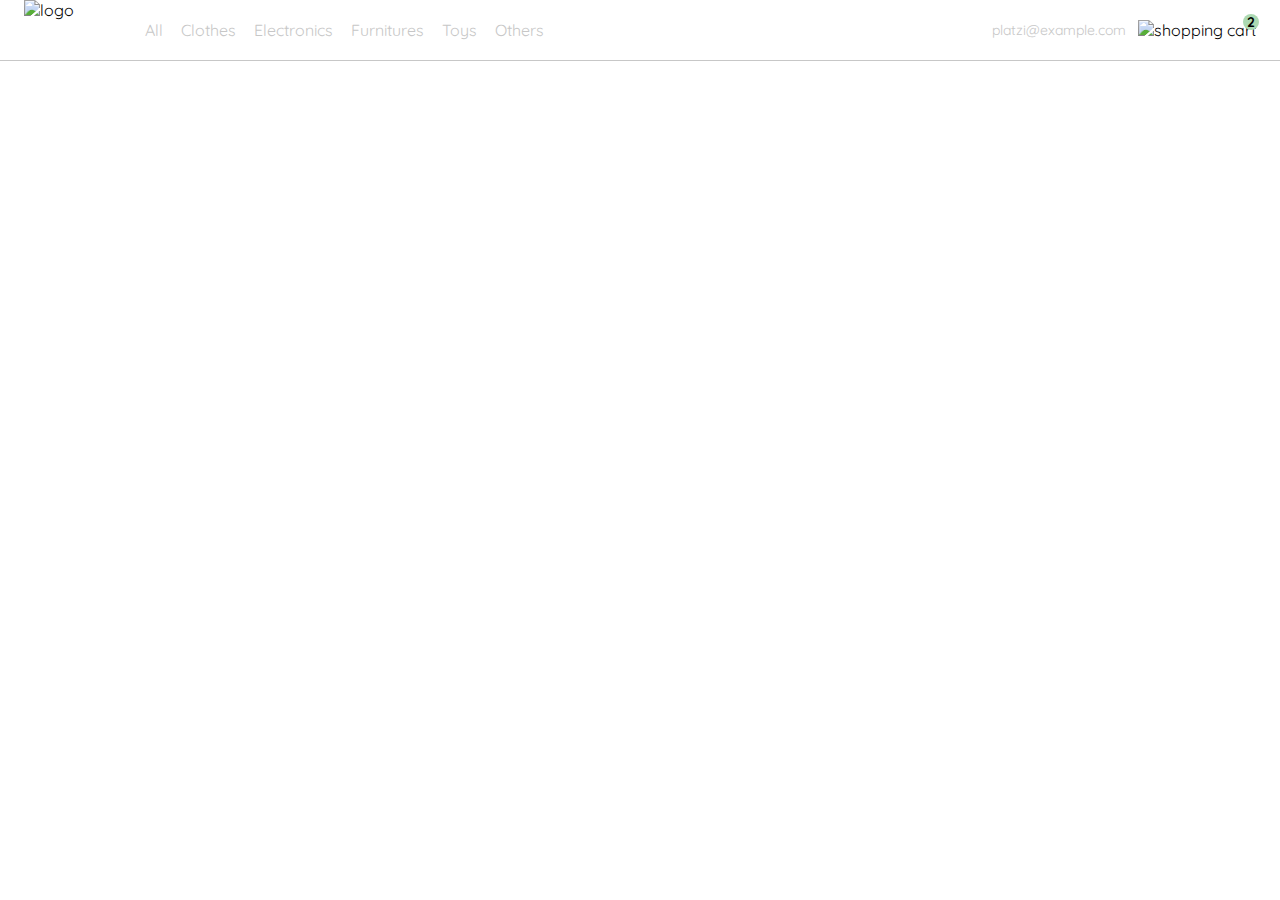
==== index.html @ 5cb9ba62 "se agrego el menu de mobile y del email y se agrego las funcionalidades de aparicion basicas con js" ====
<!DOCTYPE html>
<html lang="en">
<head>
  <meta charset="UTF-8">
  <meta http-equiv="X-UA-Compatible" content="IE=edge">
  <meta name="viewport" content="width=device-width, initial-scale=1.0">

  <link rel="preconnect" href="https://fonts.googleapis.com">
  <link rel="preconnect" href="https://fonts.gstatic.com" crossorigin>
  <link href="https://fonts.googleapis.com/css2?family=Quicksand:wght@300;500;700&display=swap" rel="stylesheet">

  <link rel="stylesheet" href="styles.css">
  <title>YardSale: tienda online</title>
</head>
<body>
  <nav>
    <img src="./icons/icon_menu.svg" alt="menu" class="menu">

    <div class="navbar-left">
      <img src="./logos/logo_yard_sale.svg" alt="logo" class="logo">

      <ul>
        <li>
          <a href="/">All</a>
        </li>
        <li>
          <a id="Clothes" href="/">Clothes</a>
        </li>
        <li>
          <a href="/">Electronics</a>
        </li>
        <li>
          <a href="/">Furnitures</a>
        </li>
        <li>
          <a href="/">Toys</a>
        </li>
        <li>
          <a href="/">Others</a>
        </li>
      </ul>
    </div>

    <div class="navbar-right">
      <ul>
        <li class="navbar-email">platzi@example.com</li>
        <li class="navbar-shopping-cart">
          <img src="./icons/icon_shopping_cart.svg" alt="shopping cart">
          <div>2</div>
        </li>
      </ul>
    </div>

    <div  class="desktop-menu inactive">

    <ul>
        <li>
          <a href="/" class="title">My orders</a>
        </li>
    
        <li>
          <a href="/">My account</a>
        </li>
    
        <li>
          <a href="/">Sign out</a>
        </li>
      </ul>
    </div>

    <div class="mobile-menu inactive">
        <ul>
          <li>
            <a href="/">CATEGORIES</a>
          </li>
          <li>
            <a href="/">All</a>
          </li>
          <li>
            <a href="/">Clothes</a>
          </li>
          <li>
            <a href="/">Electronics</a>
          </li>
          <li>
            <a href="/">Furnitures</a>
          </li>
          <li>
            <a href="/">Toys</a>
          </li>
          <li>
            <a href="/">Other</a>
          </li>
        </ul>
    
        <ul>
          <li>
            <a href="/">My orders</a>
          </li>
          <li>
            <a href="/">My account</a>
          </li>
        </ul>
    
        <ul>
          <li>
            <a href="/" class="email">platzi@example.com</a>
          </li>
          <li>
            <a href="/" class="sign-out">Sign out</a>
          </li>
        </ul>
      </div>

</nav>

  





<script src="main.js"></script>

</body>
</html>
---- styles.css ----
:root {
    --white: #FFFFFF;
    --black: #000000;
    --very-light-pink: #C7C7C7;
    --text-input-field: #F7F7F7;
    --hospital-green: #ACD9B2;
    --sm: 14px;
    --md: 16px;
    --lg: 18px;
  }
  body {
    margin: 0;
    font-family: 'Quicksand', sans-serif;
  }

  .inactive{
    display: none;
  }


  nav {
    display: flex;
    justify-content: space-between;
    padding: 0 24px;
    border-bottom: 1px solid var(--very-light-pink);
  }
  .menu {
    display: none;
  }
  .logo {
    width: 100px;
  }
  .navbar-left ul,
  .navbar-right ul {
    list-style: none;
    padding: 0;
    margin: 0;
    display: flex;
    align-items: center;
    height: 60px;
  }
  .navbar-left {
    display: flex;
  }
  .navbar-left ul {
    margin-left: 12px;
  }
  .navbar-left ul li a,
  .navbar-right ul li a {
    text-decoration: none;
    color: var(--very-light-pink);
    border: 1px solid var(--white);
    padding: 8px;
    border-radius: 8px;
  }
  .navbar-left ul li a:hover,
  .navbar-right ul li a:hover {
      border: 1px solid var(--hospital-green);
      color: var(--hospital-green);
    }
    .navbar-email {
        color: var(--very-light-pink);
        font-size: var(--sm);
        margin-right: 12px;
  }
  .navbar-shopping-cart {
      position: relative;
    }
    .navbar-shopping-cart div {
    width: 16px;
    height: 16px;
    background-color: var(--hospital-green);
    border-radius: 50%;
    font-size: var(--sm);
    font-weight: bold;
    position: absolute;
    top: -6px;
    right: -3px;
    display: flex;
    justify-content: center;
    align-items: center;
}
/*menu desplegable*/
  .desktop-menu {
    position: absolute;
    top: 60px;
    right: 60px;
    background: var(--white);
    width: 100px;
    height: auto;
    border: 1px solid var(--very-light-pink);
    border-radius: 6px;
    padding: 20px 20px 0 20px;
  }
  .desktop-menu ul {
    list-style: none;
    padding: 0;
    margin: 0;
  }
  .desktop-menu ul li {
    text-align: end;
  }
  .desktop-menu ul li:nth-child(1),
  .desktop-menu ul li:nth-child(2) {
    font-weight: bold;
  }
  .desktop-menu ul li:last-child {
    padding-top: 20px;
    border-top: 1px solid var(--very-light-pink);
  }
  .desktop-menu ul li:last-child a {
    color: var(--hospital-green);
    font-size: var(--sm);
  }
  .desktop-menu ul li a {
    color: var(--back);
    text-decoration: none;
    margin-bottom: 20px;
    display: inline-block;
  }
/*Mobile menu*/
.mobile-menu {
    position: absolute;
    top: 40px;
    left: 3px;
    padding: 24px;
    padding-top: 2px;
  }
  .mobile-menu a {
    text-decoration: none;
    color: var(--black);
    font-weight: bold;
    /* margin-bottom: 24px; */
  }
  .mobile-menu ul {
    padding: 0;
    margin: 24px 0 0;
    list-style: none;
  }
  .mobile-menu ul:nth-child(1) {
    border-bottom: 1px solid var(--very-light-pink);
  }
  .mobile-menu ul li {
    margin-bottom: 24px;
  }
  .email {
    font-size: var(--sm);
    font-weight: 300 !important;
  }
  .sign-out {
    font-size: var(--sm);
    color: var(--hospital-green) !important;
  }


  @media (max-width: 640px) {
    .menu {
      display: block;
    }
    .navbar-left ul {
      display: none;
    }
    .navbar-email {
      display: none;
    }
  }
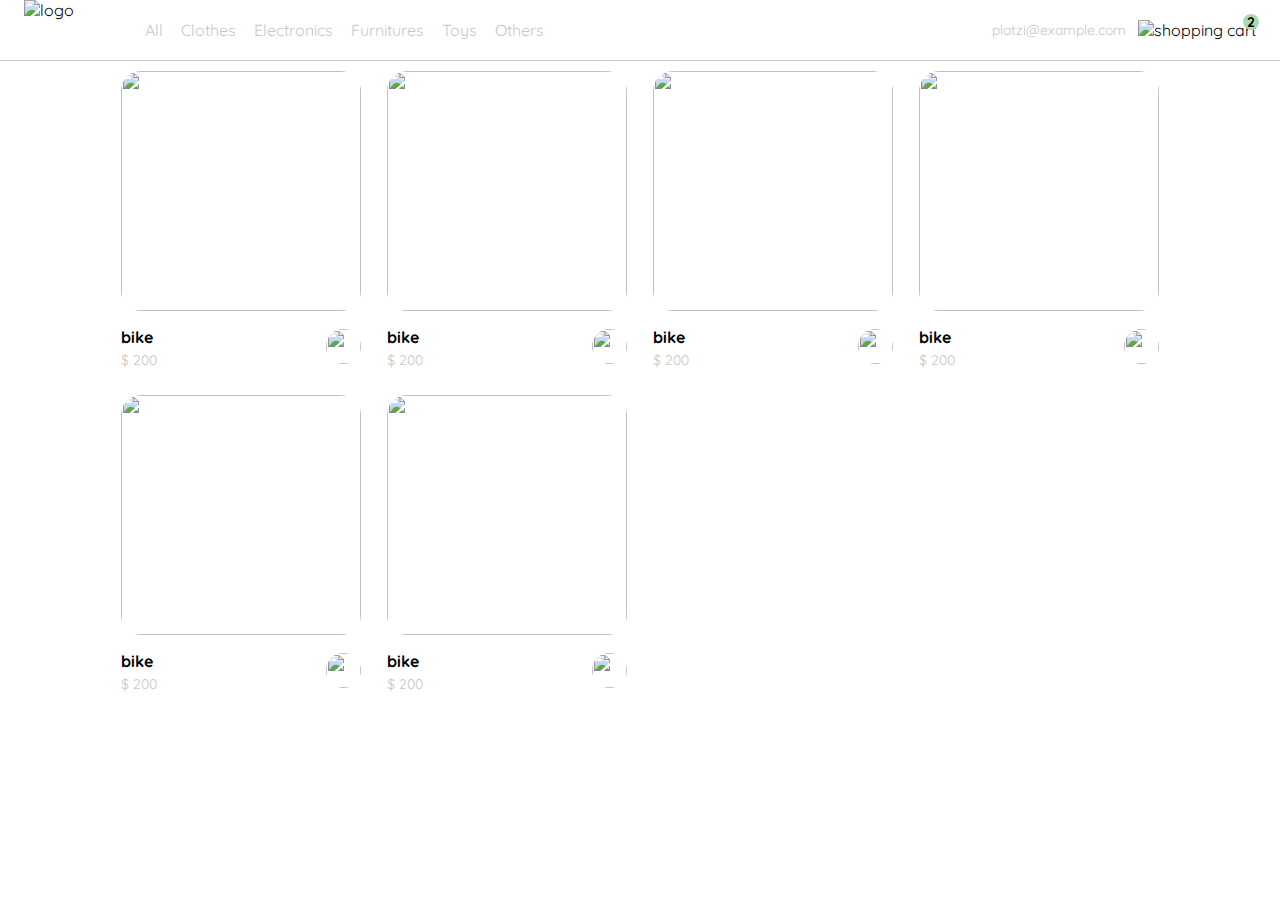
==== commit 3d5a465f: "se implemento el paradigma orientados a objetos para crear la galeria de productos, tambien se fucio" ====
--- a/index.html
+++ b/index.html
@@ -112,13 +112,62 @@
         </ul>
       </div>
 
-</nav>
-
+      
+    </nav>
+    
+    <aside class="product-detail inactive">
+      <div class="title-container">
+        <img src="./icons/flechita.svg" alt="arrow">
+        <p class="title">My order</p>
+      </div>
   
-
-
-
-
+      <div class="my-order-content">
+        <div class="shopping-cart">
+          <figure>
+            <img src="https://images.pexels.com/photos/276517/pexels-photo-276517.jpeg?auto=compress&cs=tinysrgb&dpr=2&h=650&w=940" alt="bike">
+          </figure>
+          <p>Bike</p>
+          <p>$30,00</p>
+          <img src="./icons/icon_close.png" alt="close">
+        </div>
+  
+        <div class="shopping-cart">
+          <figure>
+            <img src="https://images.pexels.com/photos/276517/pexels-photo-276517.jpeg?auto=compress&cs=tinysrgb&dpr=2&h=650&w=940" alt="bike">
+          </figure>
+          <p>Bike</p>
+          <p>$30,00</p>
+          <img src="./icons/icon_close.png" alt="close">
+        </div>
+  
+        <div class="shopping-cart">
+          <figure>
+            <img src="https://images.pexels.com/photos/276517/pexels-photo-276517.jpeg?auto=compress&cs=tinysrgb&dpr=2&h=650&w=940" alt="bike">
+          </figure>
+          <p>Bike</p>
+          <p>$30,00</p>
+          <img src="./icons/icon_close.png" alt="close">
+        </div>
+  
+        <div class="order">
+          <p>
+            <span>Total</span>
+          </p>
+          <p>$560.00</p>
+        </div>
+  
+        <button class="primary-button">
+          Checkout
+        </button>
+      </div>
+    </div>
+    </aside>
+  
+    
+  <section class="main-container">
+    <div class="cards-container">
+    </div>
+  </section>
 
 <script src="main.js"></script>
 
--- a/styles.css
+++ b/styles.css
@@ -1,4 +1,4 @@
-
+/*generales*/
 :root {
     --white: #FFFFFF;
     --black: #000000;
@@ -121,6 +121,7 @@
   }
 /*Mobile menu*/
 .mobile-menu {
+    background: var(--white);
     position: absolute;
     top: 40px;
     left: 3px;
@@ -152,9 +153,143 @@
     font-size: var(--sm);
     color: var(--hospital-green) !important;
   }
-
-
-  @media (max-width: 640px) {
+/*Carrito de compras*/
+
+.product-detail {
+    background: var(--white);
+    top: 60px;
+    width: 360px;
+    padding: 24px;
+    padding-top: 3px;
+    box-sizing: border-box;
+    position: absolute;
+    right: 0;
+  }
+  .title-container {
+    display: flex;
+  }
+  .title-container img {
+    transform: rotate(180deg);
+    margin-right: 14px;
+  }
+  .title {
+    font-size: var(--lg);
+    font-weight: bold;
+  }
+  .order {
+    display: grid;
+    grid-template-columns: auto 1fr;
+    gap: 16px;
+    align-items: center;
+    background-color: var(--text-input-field);
+    margin-bottom: 24px;
+    border-radius: 8px;
+    padding: 0 24px;
+  }
+  .order p:nth-child(1) {
+    display: flex;
+    flex-direction: column;
+  }
+  .order p span:nth-child(1) {
+    font-size: var(--md);
+    font-weight: bold;
+  }
+  .order p:nth-child(2) {
+    text-align: end;
+    font-weight: bold;
+  }
+  .shopping-cart {
+    display: grid;
+    grid-template-columns: auto 1fr auto auto;
+    gap: 16px;
+    margin-bottom: 24px;
+    align-items: center;
+  }
+  .shopping-cart figure {
+    margin: 0;
+  }
+  .shopping-cart figure img {
+    width: 70px;
+    height: 70px;
+    border-radius: 20px;
+    object-fit: cover;
+  }
+  .shopping-cart p:nth-child(2) {
+    color: var(--very-light-pink);
+  }
+  .shopping-cart p:nth-child(3) {
+    font-size: var(--md);
+    font-weight: bold;
+  }
+  .primary-button {
+    background-color: var(--hospital-green);
+    border-radius: 8px;
+    border: none;
+    color: var(--white);
+    width: 100%;
+    cursor: pointer;
+    font-size: var(--md);
+    font-weight: bold;
+    height: 50px;
+  }
+  /* cards container */
+  .cards-container {
+    display: grid;
+    padding-top: 10px;
+    grid-template-columns: repeat(auto-fill, 240px);
+    gap: 26px;
+    place-content: center;
+  }
+  .product-card {
+    width: 240px;
+  }
+  .product-card img {
+    width: 240px;
+    height: 240px;
+    border-radius: 20px;
+    object-fit: cover;
+  }
+  .product-info {
+    display: flex;
+    justify-content: space-between;
+    align-items: center;
+    margin-top: 12px;
+  }
+  .product-info figure {
+    margin: 0;
+  }
+  .product-info figure img {
+    width: 35px;
+    height: 35px;
+  }
+  .product-info div p:nth-child(1) {
+    font-weight: bold;
+    font-size: var(--md);
+    margin-top: 0;
+    margin-bottom: 4px;
+  }
+  .product-info div p:nth-child(2) {
+    font-size: var(--sm);
+    margin-top: 0;
+    margin-bottom: 0;
+    color: var(--very-light-pink);
+  }
+
+@media (max-width: 640px) {
+    .cards-container {
+        grid-template-columns: repeat(auto-fill, 140px);
+      }
+      .product-card {
+        width: 140px;
+      }
+      .product-card img {
+        width: 140px;
+        height: 140px;
+      }
+    
+    .product-detail {
+        width: 100%;
+    }
     .menu {
       display: block;
     }
@@ -164,4 +299,13 @@
     .navbar-email {
       display: none;
     }
+    .desktop-menu{
+        display: none;
+    }
+  }
+  
+  @media (min-width: 641px) {
+    .mobile-menu{
+        display: none;
+    }
   }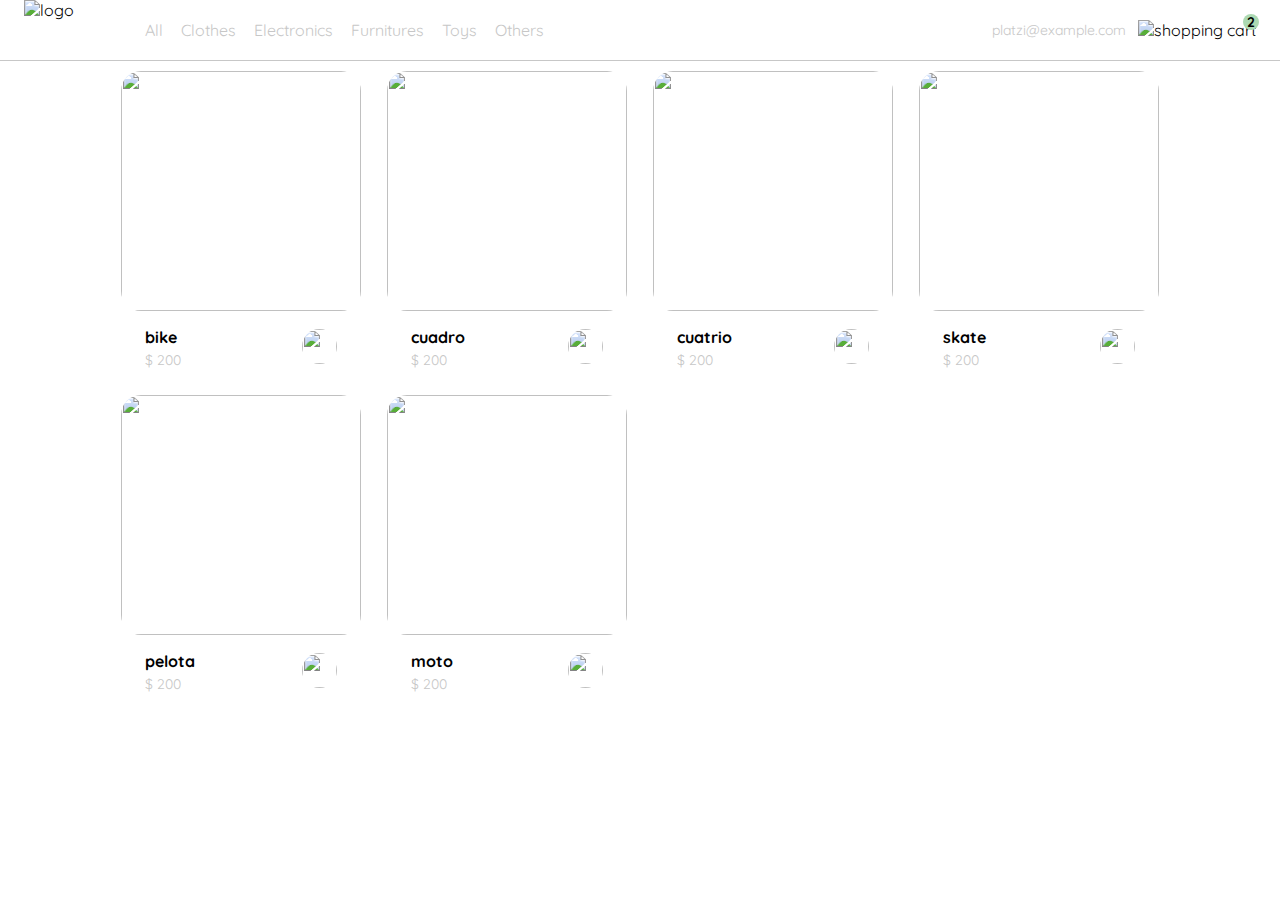
==== commit 7baef7bb: "Ajustes en el css se agregaron los detalles de producto" ====
--- a/index.html
+++ b/index.html
@@ -51,7 +51,7 @@
       </ul>
     </div>
 
-    <div  class="desktop-menu inactive">
+    <div  id="desktop-menu" class="desktop-menu inactive">
 
     <ul>
         <li>
@@ -115,7 +115,7 @@
       
     </nav>
     
-    <aside class="product-detail inactive">
+    <aside id="shoppingCartContainer"  class="inactive">
       <div class="title-container">
         <img src="./icons/flechita.svg" alt="arrow">
         <p class="title">My order</p>
@@ -164,6 +164,22 @@
     </aside>
   
     
+  <aside id="productDetail" class="product-detail inactive">
+    <div class="product-detail-close">
+      <img src="./icons/icon_close.png" alt="close">
+    </div>
+    <img src="https://images.pexels.com/photos/276517/pexels-photo-276517.jpeg?auto=compress&cs=tinysrgb&dpr=2&h=650&w=940" alt="bike">
+    <div class="product-info">
+      <p>$35,00</p>
+      <p>Bike</p>
+      <p>With its practical position, this bike also fulfills a decorative function, add your hall or workspace.</p>
+      <button class="primary-button add-to-cart-button">
+        <img src="./icons/bt_add_to_cart.svg" alt="add to cart">
+        Add to cart
+      </button>
+    </div>
+  </aside>
+    
   <section class="main-container">
     <div class="cards-container">
     </div>
--- a/styles.css
+++ b/styles.css
@@ -153,18 +153,18 @@
     font-size: var(--sm);
     color: var(--hospital-green) !important;
   }
-/*Carrito de compras*/
-
-.product-detail {
-    background: var(--white);
-    top: 60px;
-    width: 360px;
-    padding: 24px;
-    padding-top: 3px;
-    box-sizing: border-box;
-    position: absolute;
-    right: 0;
-  }
+  /*asides */
+  aside {
+      background: var(--white);
+      top: 60px;
+      width: 360px;
+      padding: 24px;
+      padding-top: 3px;
+      box-sizing: border-box;
+      position: absolute;
+      right: 0;
+    }
+    /*ShoppingCart*/
   .title-container {
     display: flex;
   }
@@ -232,7 +232,10 @@
     font-weight: bold;
     height: 50px;
   }
-  /* cards container */
+
+/*product detail */
+
+  /*Product list  */
   .cards-container {
     display: grid;
     padding-top: 10px;
@@ -249,32 +252,148 @@
     border-radius: 20px;
     object-fit: cover;
   }
-  .product-info {
+  .product-card .product-info {
     display: flex;
     justify-content: space-between;
     align-items: center;
     margin-top: 12px;
   }
-  .product-info figure {
+  .product-card .product-info figure {
     margin: 0;
   }
-  .product-info figure img {
+  .product-card .product-info figure img {
     width: 35px;
     height: 35px;
   }
-  .product-info div p:nth-child(1) {
+  .product-card .product-info div p:nth-child(1) {
     font-weight: bold;
     font-size: var(--md);
     margin-top: 0;
     margin-bottom: 4px;
   }
-  .product-info div p:nth-child(2) {
+  .product-card .product-info div p:nth-child(2) {
     font-size: var(--sm);
     margin-top: 0;
     margin-bottom: 0;
     color: var(--very-light-pink);
   }
-
+  
+    .product-detail-close {
+      background: var(--white);
+      width: 14px;
+      height: 14px;
+      position: absolute;
+      top: 24px;
+      left: 24px;
+      z-index: 2;
+      padding: 12px;
+      border-radius: 50%;
+    }
+    .product-detail-close:hover {
+      cursor: pointer;
+    }
+    .product-detail > img:nth-child(2) {
+      width: 100%;
+      height: 360px;
+      object-fit: cover;
+      border-radius: 0 0 20px 20px;
+    }
+    .product-info {
+      margin: 24px 24px 0 24px;
+    }
+    .product-info p:nth-child(1) {
+      font-weight: bold;
+      font-size: var(--md);
+      margin-top: 0;
+      margin-bottom: 4px;
+    }
+    .product-info p:nth-child(2) {
+      color: var(--very-light-pink);
+      font-size: var(--md);
+      margin-top: 0;
+      margin-bottom: 36px;
+    }
+    .product-info p:nth-child(3) {
+      color: var(--very-light-pink);
+      font-size: var(--sm);
+      margin-top: 0;
+      margin-bottom: 36px;
+    }
+    .primary-button {
+      background-color: var(--hospital-green);
+      border-radius: 8px;
+      border: none;
+      color: var(--white);
+      width: 100%;
+      cursor: pointer;
+      font-size: var(--md);
+      font-weight: bold;
+      height: 50px;
+    }
+    .add-to-cart-button {
+      display: flex;
+      align-items: center;
+      justify-content: center;
+    }
+/*detalle de un*producto*/
+
+.product-detail-close {
+    background: var(--white);
+    width: 14px;
+    height: 14px;
+    position: absolute;
+    top: 24px;
+    left: 24px;
+    z-index: 2;
+    padding: 12px;
+    border-radius: 50%;
+  }
+  .product-detail-close:hover {
+    cursor: pointer;
+  }
+  #productDetail > img:nth-child(2) {
+    width: 100%;
+    height: 360px;
+    object-fit: cover;
+    border-radius: 0 0 20px 20px;
+  }
+  #productDetail .product-info {
+    margin: 24px 24px 0 24px;
+  }
+  #productDetail .product-info p:nth-child(1) {
+    font-weight: bold;
+    font-size: var(--md);
+    margin-top: 0;
+    margin-bottom: 4px;
+  }
+  #productDetail .product-info p:nth-child(2) {
+    color: var(--very-light-pink);
+    font-size: var(--md);
+    margin-top: 0;
+    margin-bottom: 36px;
+  }
+  #productDetail .product-info p:nth-child(3) {
+    color: var(--very-light-pink);
+    font-size: var(--sm);
+    margin-top: 0;
+    margin-bottom: 36px;
+  }
+  .primary-button {
+    background-color: var(--hospital-green);
+    border-radius: 8px;
+    border: none;
+    color: var(--white);
+    width: 100%;
+    cursor: pointer;
+    font-size: var(--md);
+    font-weight: bold;
+    height: 50px;
+  }
+  .add-to-cart-button {
+    display: flex;
+    align-items: center;
+    justify-content: center;
+  }
 @media (max-width: 640px) {
     .cards-container {
         grid-template-columns: repeat(auto-fill, 140px);
@@ -287,7 +406,7 @@
         height: 140px;
       }
     
-    .product-detail {
+    aside {
         width: 100%;
     }
     .menu {
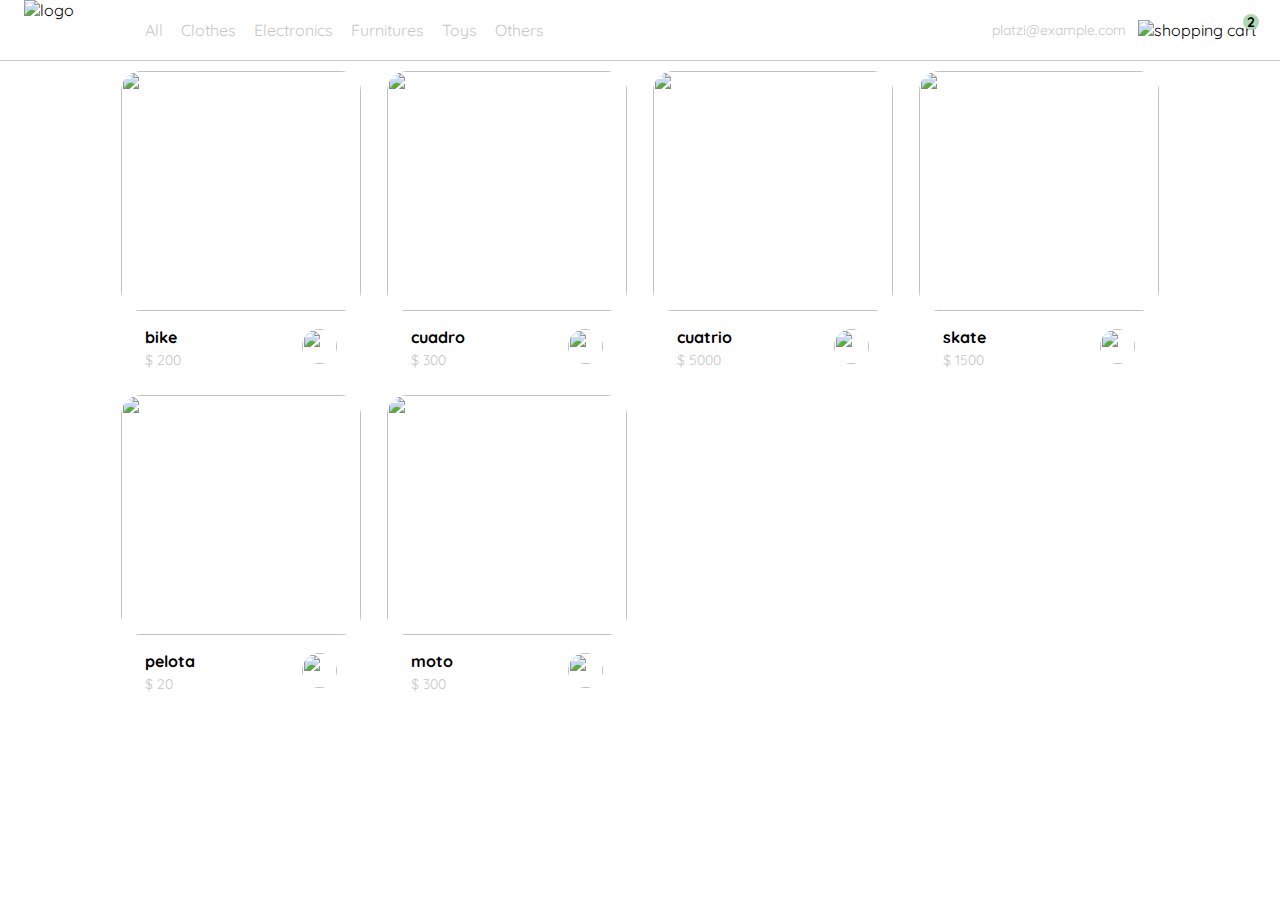
==== commit 0a37d5e4: "se agregaron los eventos click para cada item, para mostrar los detalles de cada uno" ====
--- a/index.html
+++ b/index.html
@@ -168,11 +168,11 @@
     <div class="product-detail-close">
       <img src="./icons/icon_close.png" alt="close">
     </div>
-    <img src="https://images.pexels.com/photos/276517/pexels-photo-276517.jpeg?auto=compress&cs=tinysrgb&dpr=2&h=650&w=940" alt="bike">
+    <img id="imagen" src="https://images.pexels.com/photos/276517/pexels-photo-276517.jpeg?auto=compress&cs=tinysrgb&dpr=2&h=650&w=940" alt="bike">
     <div class="product-info">
-      <p>$35,00</p>
-      <p>Bike</p>
-      <p>With its practical position, this bike also fulfills a decorative function, add your hall or workspace.</p>
+      <p id="precio">$35,00</p>
+      <p id="nombre">Bike</p>
+      <p >With its practical position, this bike also fulfills a decorative function, add your hall or workspace.</p>
       <button class="primary-button add-to-cart-button">
         <img src="./icons/bt_add_to_cart.svg" alt="add to cart">
         Add to cart
--- a/styles.css
+++ b/styles.css
@@ -124,7 +124,8 @@
     background: var(--white);
     position: absolute;
     top: 40px;
-    left: 3px;
+    left: 0;
+    width: 100%;
     padding: 24px;
     padding-top: 2px;
   }
